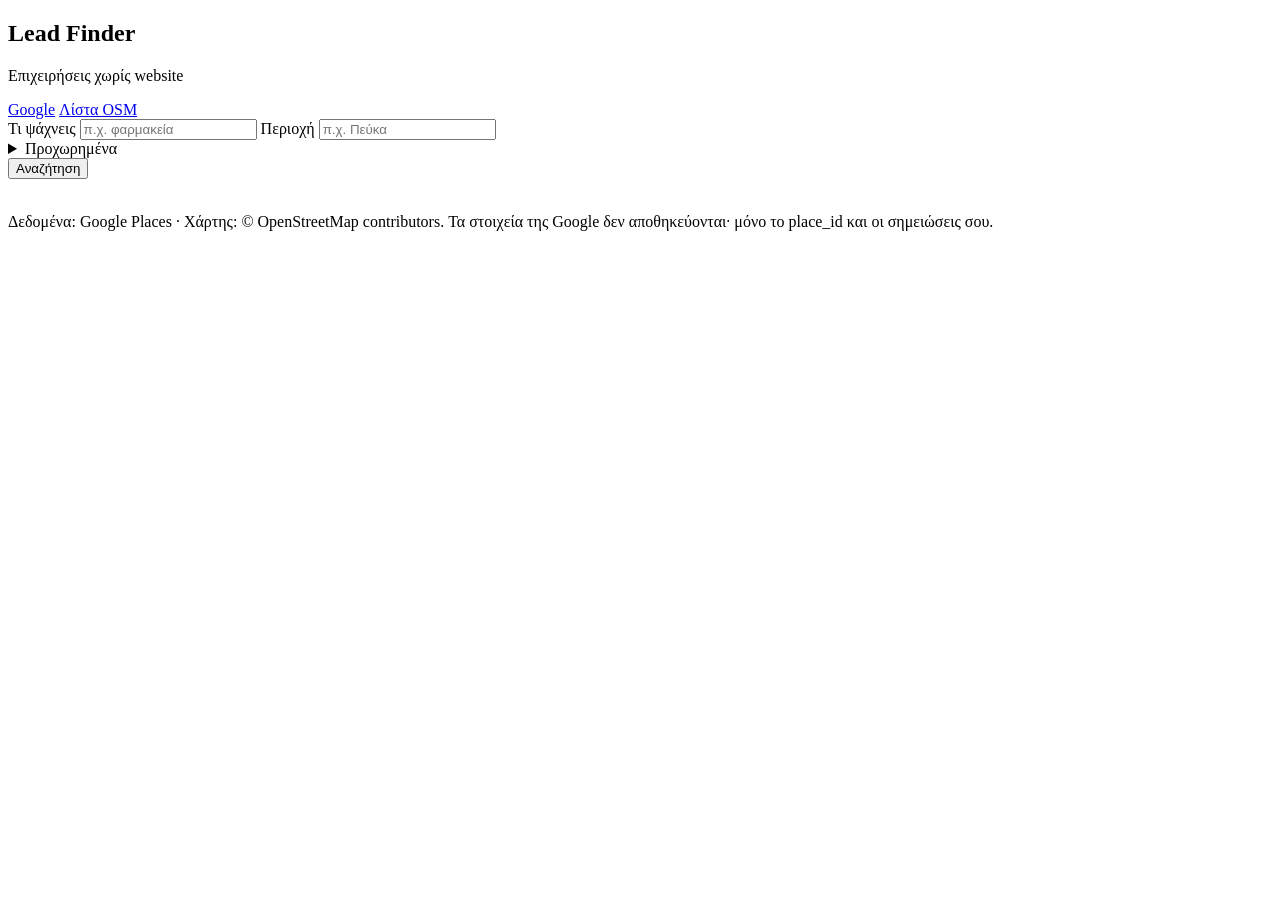
==== web/google.html @ 208e3362 "Add Google Places source, map UI and demo server Live Google Places text search with grid coverage, " ====
<!doctype html>
<html lang="el">
<head>
  <meta charset="utf-8">
  <meta name="viewport" content="width=device-width, initial-scale=1">
  <title>Lead Finder · Google</title>
  <link rel="stylesheet" href="/static/vendor/leaflet.css">
  <link rel="stylesheet" href="/static/style.css">
</head>
<body class="maps">
  <aside class="sidebar">
    <div class="side-head">
      <div>
        <h1>Lead Finder</h1>
        <p class="sub">Επιχειρήσεις χωρίς website</p>
      </div>
      <nav class="actions">
        <a class="button" href="/google">Google</a>
        <a class="button secondary" href="/">Λίστα OSM</a>
      </nav>
    </div>

    <section class="search">
      <label>Τι ψάχνεις <input id="query" type="text" maxlength="100" placeholder="π.χ. φαρμακεία"></label>
      <label>Περιοχή <input id="area-name" type="text" maxlength="100" placeholder="π.χ. Πεύκα"></label>
      <div class="chips" id="chips"></div>
      <details class="advanced">
        <summary>Προχωρημένα</summary>
        <div class="adv-body">
          <label>Φίλτρο περιοχής (προαιρετικό) <input id="area-hint" type="text" maxlength="100" placeholder="π.χ. Θεσσαλονίκη"></label>
          <label>Κάλυψη
            <select id="grid">
              <option value="1">Γρήγορη · έως 3 κλήσεις</option>
              <option value="2">Μεσαία · έως 12 κλήσεις</option>
              <option value="3">Μεγάλη · έως 27 κλήσεις</option>
            </select>
          </label>
          <label>Ακτίνα (m) <input id="radius" type="number" min="100" max="5000" step="100" value="1500"></label>
        </div>
      </details>
      <button id="search-btn" class="button wide">Αναζήτηση</button>
      <div id="candidates"></div>
      <p id="status" class="hint" role="status"></p>
    </section>

    <section class="result-filters" id="result-filters" hidden>
      <label class="check"><input id="only-no-site" type="checkbox" checked> Μόνο χωρίς website (και μόνο social)</label>
      <label class="check"><input id="only-phone" type="checkbox"> Μόνο με τηλέφωνο</label>
      <input id="text-filter" type="search" placeholder="Φίλτρο ονόματος ή διεύθυνσης">
      <div class="stats compact" id="stats"></div>
    </section>

    <section id="cards" class="cards"></section>
    <p id="empty" class="hint pad" hidden>Δεν βρέθηκαν επιχειρήσεις με αυτά τα φίλτρα.</p>

    <footer>
      <span id="usage"></span><br>
      Δεδομένα: Google Places · Χάρτης: © OpenStreetMap contributors. Τα στοιχεία της Google δεν αποθηκεύονται· μόνο το place_id και οι σημειώσεις σου.
    </footer>
  </aside>

  <main id="map"></main>

  <script src="/static/vendor/leaflet.js"></script>
  <script src="/static/google.js"></script>
</body>
</html>
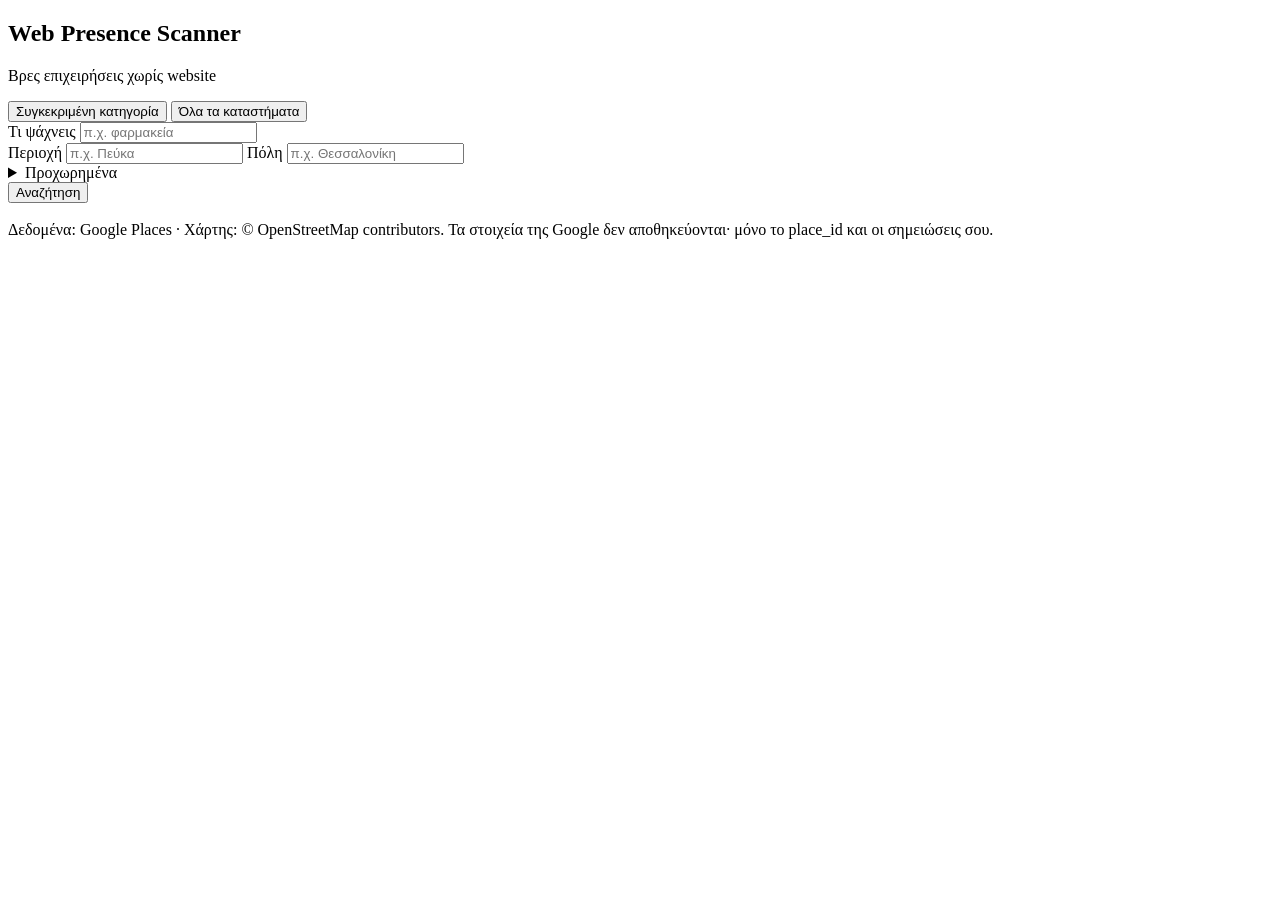
==== commit e2af7823: "Rename to Web Presence Scanner; pins, all-businesses mode, email field - Resolve places without stre" ====
--- a/web/google.html
+++ b/web/google.html
@@ -3,51 +3,68 @@
 <head>
   <meta charset="utf-8">
   <meta name="viewport" content="width=device-width, initial-scale=1">
-  <title>Lead Finder · Google</title>
+  <title>Web Presence Scanner</title>
   <link rel="stylesheet" href="/static/vendor/leaflet.css">
   <link rel="stylesheet" href="/static/style.css">
 </head>
 <body class="maps">
   <aside class="sidebar">
     <div class="side-head">
-      <div>
-        <h1>Lead Finder</h1>
-        <p class="sub">Επιχειρήσεις χωρίς website</p>
-      </div>
-      <nav class="actions">
-        <a class="button" href="/google">Google</a>
-        <a class="button secondary" href="/">Λίστα OSM</a>
-      </nav>
+      <h1>Web Presence Scanner</h1>
+      <p class="sub">Βρες επιχειρήσεις χωρίς website</p>
     </div>
 
     <section class="search">
-      <label>Τι ψάχνεις <input id="query" type="text" maxlength="100" placeholder="π.χ. φαρμακεία"></label>
-      <label>Περιοχή <input id="area-name" type="text" maxlength="100" placeholder="π.χ. Πεύκα"></label>
+      <div class="tabs" role="tablist">
+        <button id="tab-category" class="tab active" type="button" role="tab">Συγκεκριμένη κατηγορία</button>
+        <button id="tab-all" class="tab" type="button" role="tab">Όλα τα καταστήματα</button>
+      </div>
+      <label id="query-wrap">Τι ψάχνεις <input id="query" type="text" maxlength="100" placeholder="π.χ. φαρμακεία" autocomplete="off"></label>
+      <div class="two">
+        <label>Περιοχή <input id="area-name" type="text" maxlength="100" placeholder="π.χ. Πεύκα" autocomplete="off"></label>
+        <label>Πόλη <input id="area-hint" type="text" maxlength="100" placeholder="π.χ. Θεσσαλονίκη" autocomplete="off"></label>
+      </div>
       <div class="chips" id="chips"></div>
+      <p id="all-note" class="hint" hidden>Σαρώνει όλη την περιοχή και χωρίζει αυτόματα σε μικρότερα κομμάτια όπου η Google φτάνει το όριο των 60 αποτελεσμάτων. Χρησιμοποιεί περισσότερες κλήσεις.</p>
       <details class="advanced">
         <summary>Προχωρημένα</summary>
         <div class="adv-body">
-          <label>Φίλτρο περιοχής (προαιρετικό) <input id="area-hint" type="text" maxlength="100" placeholder="π.χ. Θεσσαλονίκη"></label>
-          <label>Κάλυψη
+          <label id="budget-wrap" hidden>Μέγιστες κλήσεις για αυτή την αναζήτηση
+            <select id="budget">
+              <option value="12">Μικρή · έως 12 κλήσεις</option>
+              <option value="30" selected>Μεσαία · έως 30 κλήσεις</option>
+              <option value="60">Μεγάλη · έως 60 κλήσεις</option>
+            </select>
+          </label>
+          <label id="grid-wrap">Κάλυψη
             <select id="grid">
               <option value="1">Γρήγορη · έως 3 κλήσεις</option>
               <option value="2">Μεσαία · έως 12 κλήσεις</option>
               <option value="3">Μεγάλη · έως 27 κλήσεις</option>
             </select>
           </label>
-          <label>Ακτίνα (m) <input id="radius" type="number" min="100" max="5000" step="100" value="1500"></label>
+          <label>Ακτίνα για σημεία (m) <input id="radius" type="number" min="100" max="5000" step="100" value="1500"></label>
         </div>
       </details>
       <button id="search-btn" class="button wide">Αναζήτηση</button>
-      <div id="candidates"></div>
-      <p id="status" class="hint" role="status"></p>
+      <label id="pick-wrap" hidden>Βρέθηκαν πολλές περιοχές, διάλεξε
+        <select id="area-pick"></select>
+      </label>
+      <p id="status" class="banner" role="status" hidden></p>
     </section>
 
     <section class="result-filters" id="result-filters" hidden>
+      <div class="stats compact" id="stats"></div>
       <label class="check"><input id="only-no-site" type="checkbox" checked> Μόνο χωρίς website (και μόνο social)</label>
       <label class="check"><input id="only-phone" type="checkbox"> Μόνο με τηλέφωνο</label>
-      <input id="text-filter" type="search" placeholder="Φίλτρο ονόματος ή διεύθυνσης">
-      <div class="stats compact" id="stats"></div>
+      <div class="two">
+        <input id="text-filter" type="search" placeholder="Φίλτρο ονόματος ή διεύθυνσης">
+        <select id="sort">
+          <option value="rating">Βαθμολογία</option>
+          <option value="reviews">Περισσότερες κριτικές</option>
+          <option value="name">Όνομα</option>
+        </select>
+      </div>
     </section>
 
     <section id="cards" class="cards"></section>
